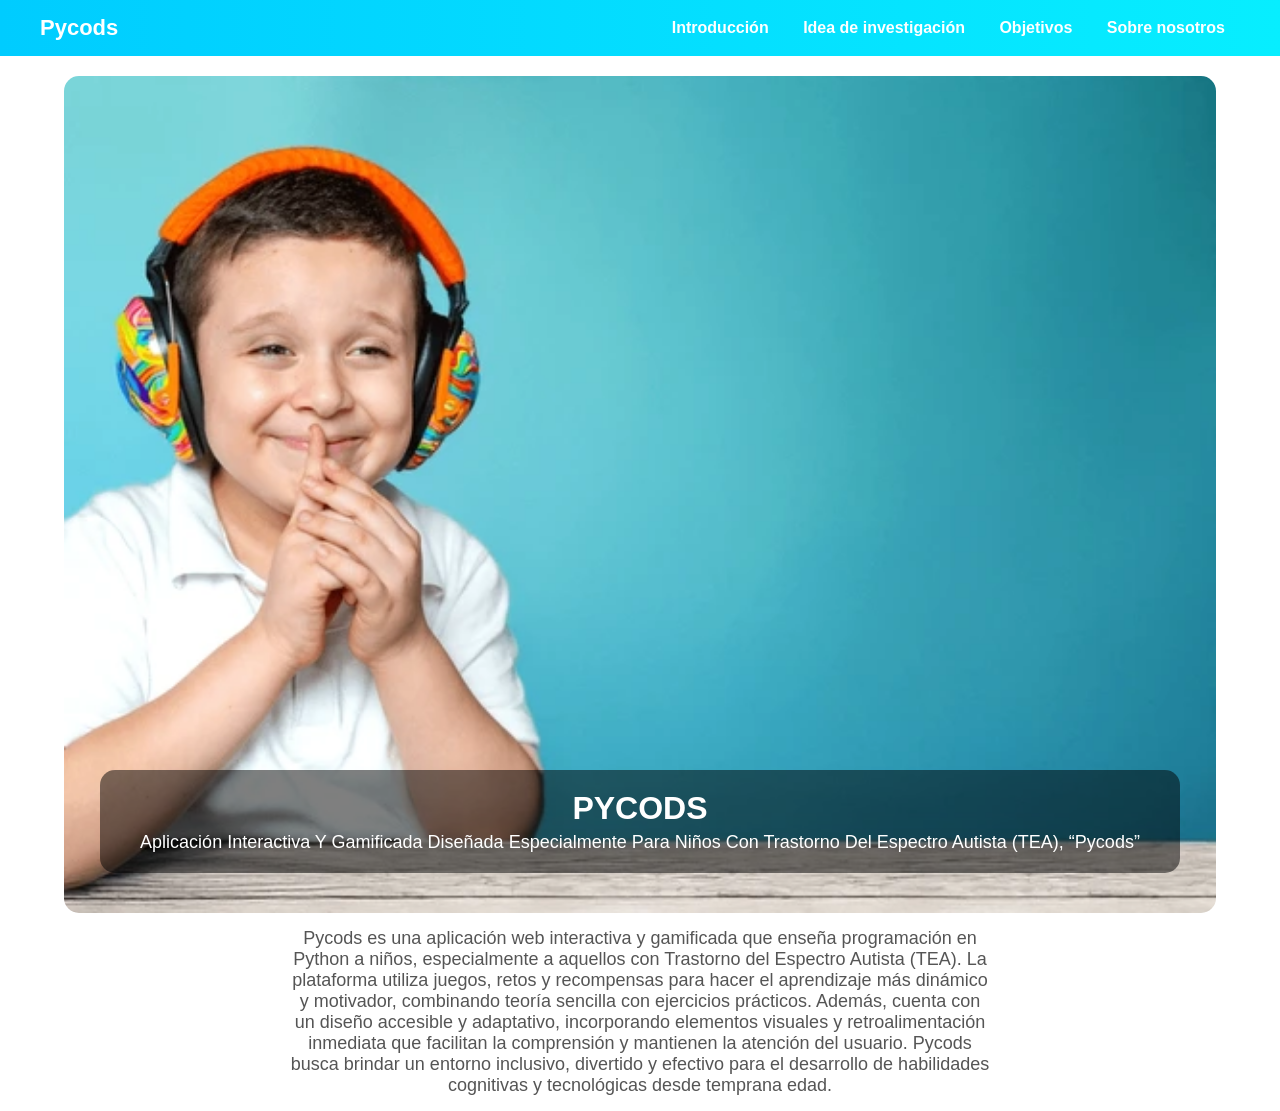
==== index.html @ 981203f5 "Add files via upload" ====
<!DOCTYPE html>
<html lang="es">
<head>
    <meta charset="UTF-8">
    <title>Pycods - Actores</title>
    <link rel="stylesheet" href="style.css">
</head>

<body>

<!-- NAVBAR -->
<header class="navbar">
    <div class="logo">Pycods</div>

    <nav class="menu">
        <a href="introduccion.html">Introducción</a>
        <a href="ideainv.html">Idea de investigación</a>
        <a href="objetivos.html">Objetivos</a>
        <a href="sobre.html">Sobre nosotros</a>
    </nav>
</header>


<!-- BANNER PRINCIPAL -->
<section class="banner">
    <img src="niños.png" class="img-banner">

    <div class="texto-banner">
        <h1>PYCODS</h1>
        <p>Aplicación Interactiva Y Gamificada Diseñada Especialmente Para Niños Con
            Trastorno Del Espectro Autista (TEA), “Pycods”
</p>
    </div>
</section>


<!-- TEXTO INFERIOR -->
<section class="descripcion">
    <p>
        Pycods es una aplicación web interactiva y gamificada que enseña programación en Python a niños, especialmente a aquellos con Trastorno del Espectro Autista (TEA). La plataforma utiliza juegos, retos y recompensas para hacer el aprendizaje más dinámico y motivador, combinando teoría sencilla con ejercicios prácticos.
        Además, cuenta con un diseño accesible y adaptativo, incorporando elementos visuales y retroalimentación inmediata que facilitan la comprensión y mantienen la atención del usuario. Pycods busca brindar un entorno inclusivo, divertido y efectivo para el desarrollo de habilidades cognitivas y tecnológicas desde temprana edad.

    </p>
</section>

</body>
</html>
---- style.css ----
*{
    margin:0;
    padding:0;
    box-sizing:border-box;
    font-family: Arial, Helvetica, sans-serif;
}

/* NAVBAR */
.navbar{
    background: linear-gradient(90deg,#00ccff,#07eeff);
    color:white;
    display:flex;
    align-items:center;
    justify-content:space-between;
    padding:15px 40px;
}

.logo{
    font-size:22px;
    font-weight:bold;
}

.menu a{
    color:white;
    text-decoration:none;
    margin:0 15px;
    font-weight:600;
}

.menu a:hover{
    text-decoration:underline;
}

.buscador input{
    padding:7px 10px;
    border-radius:20px;
    border:none;
    width:180px;
}

.buscador button{
    padding:7px 15px;
    border-radius:20px;
    border:1px solid white;
    background:transparent;
    color:white;
    margin-left:5px;
    cursor:pointer;
}

/* BANNER */
.banner{
    position:relative;
    width:100%;
    display:flex;
    justify-content:center;
    margin-top:20px;
}

.img-banner{
    width:90%;
    border-radius:15px;
}

/* TEXTO SOBRE IMAGEN */
.texto-banner{
    position:absolute;
    bottom:40px;
    background:rgba(0,0,0,0.5);
    padding:20px 40px;
    border-radius:15px;
    text-align:center;
    color:white;
}

.texto-banner h1{
    font-size:32px;
}

.texto-banner p{
    margin-top:5px;
    font-size:18px;
}

/* DESCRIPCIÓN */
.descripcion{
    width:90%;
    margin:20px auto;
    text-align:center;
    color:#555;
    font-size:15px;
}

.sobre {
    text-align: center;
    padding: 40px;
}

.descripcion {
    max-width: 700px;
    margin: 15px auto;
    font-size: 18px;
}

.creadores {
    display: flex;
    justify-content: center;
    gap: 50px;
    margin-top: 30px;
}

.persona {
    text-align: center;
}

.persona img {
    width: 150px;
    height: 150px;
    border-radius: 50%; /* 🔥 hace la imagen circular */
    object-fit: cover;
    border: 4px solid #6ec6ff;
}

.contacto {
    margin-top: 40px;
    background: #f0f8ff;
    padding: 20px;
    border-radius: 15px;
}

.contenido {
    padding: 40px;
    text-align: center;
}

.contenido p {
    max-width: 700px;
    margin: 15px auto;
    font-size: 18px;
}

ul {
    list-style: none;
    padding: 0;
}

ul li {
    background: #e3f2fd;
    margin: 10px auto;
    padding: 10px;
    border-radius: 10px;
    width: 60%;
}
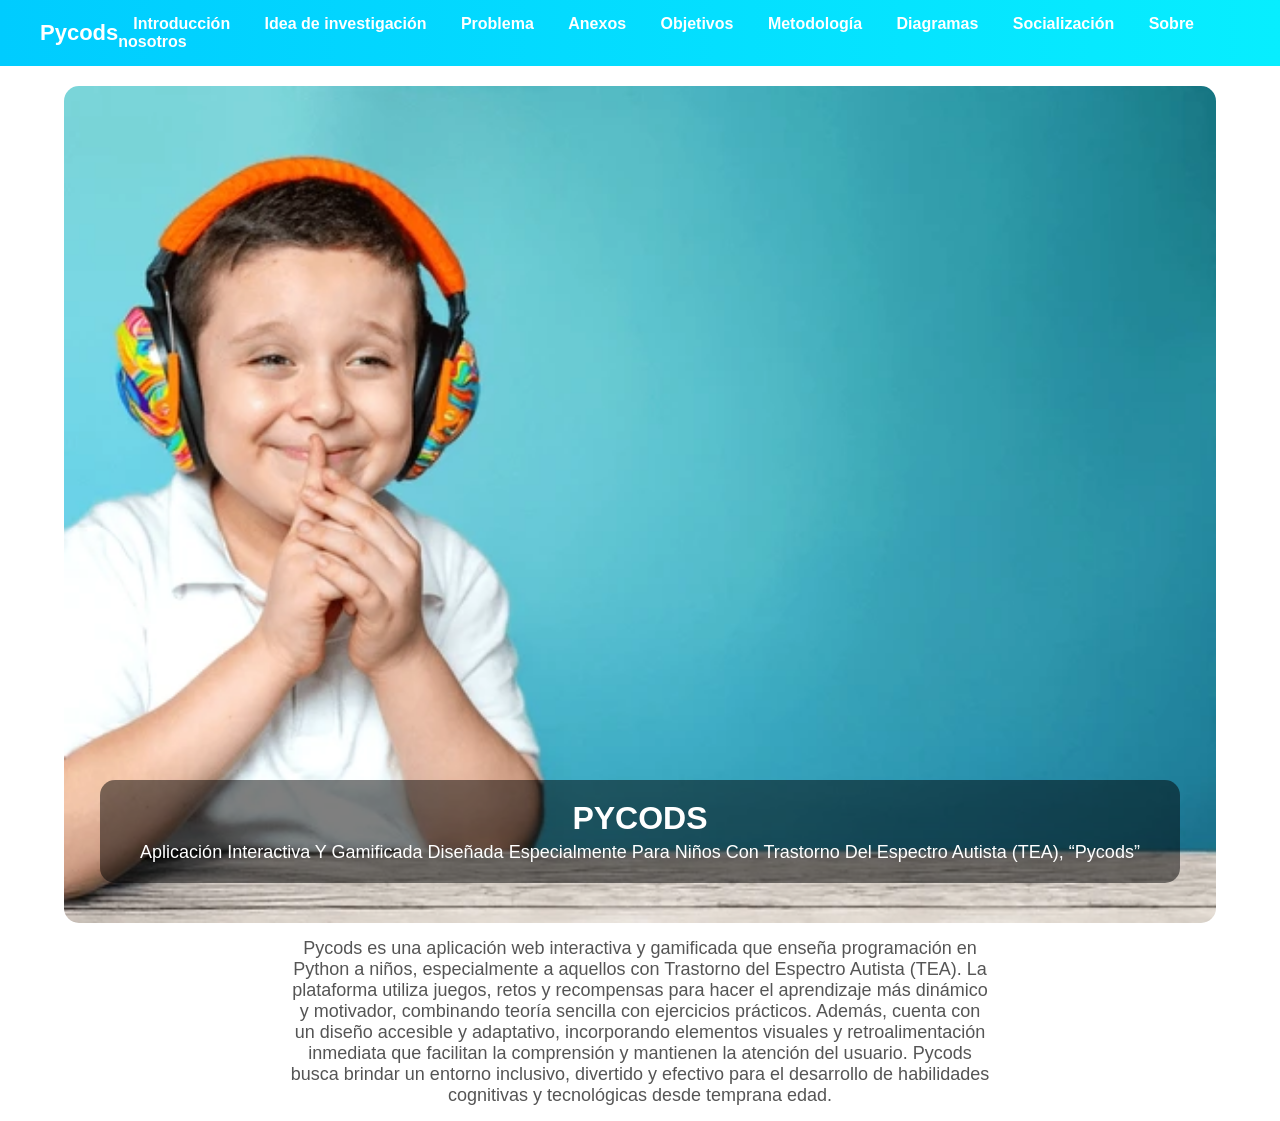
==== commit 47780f9d: "index.html" ====
--- a/index.html
+++ b/index.html
@@ -15,7 +15,12 @@
     <nav class="menu">
         <a href="introduccion.html">Introducción</a>
         <a href="ideainv.html">Idea de investigación</a>
+        <a href="problema.html">Problema</a>
+        <a href="anexos.html">Anexos</a>
         <a href="objetivos.html">Objetivos</a>
+        <a href="metodologia.html">Metodología</a>
+        <a href="diagramas.html">Diagramas</a>
+        <a href="socializacion.html">Socialización</a>
         <a href="sobre.html">Sobre nosotros</a>
     </nav>
 </header>
@@ -44,4 +49,4 @@
 </section>
 
 </body>
-</html>+</html>
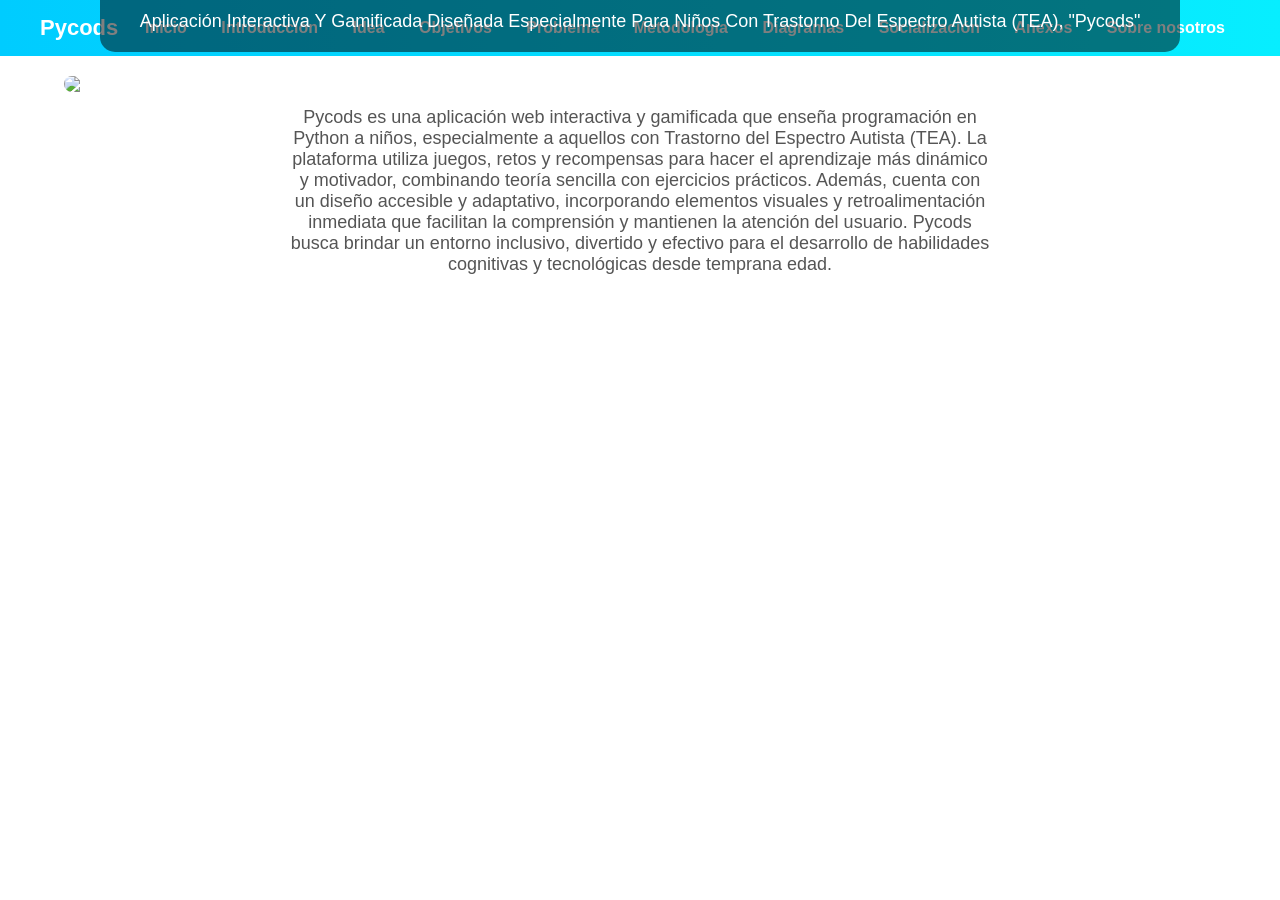
==== commit 845fb713: "index.html" ====
--- a/index.html
+++ b/index.html
@@ -11,40 +11,36 @@
 <!-- NAVBAR -->
 <header class="navbar">
     <div class="logo">Pycods</div>
-
     <nav class="menu">
+        <a href="index.html">Inicio</a>
         <a href="introduccion.html">Introducción</a>
-        <a href="ideainv.html">Idea de investigación</a>
+        <a href="ideainv.html">Idea</a>
+        <a href="objetivos.html">Objetivos</a>
         <a href="problema.html">Problema</a>
-        <a href="anexos.html">Anexos</a>
-        <a href="objetivos.html">Objetivos</a>
         <a href="metodologia.html">Metodología</a>
         <a href="diagramas.html">Diagramas</a>
         <a href="socializacion.html">Socialización</a>
+        <a href="anexos.html">Anexos</a>
         <a href="sobre.html">Sobre nosotros</a>
     </nav>
 </header>
 
-
 <!-- BANNER PRINCIPAL -->
 <section class="banner">
-    <img src="niños.png" class="img-banner">
-
+    <img src="ninos.png" class="img-banner">
     <div class="texto-banner">
         <h1>PYCODS</h1>
         <p>Aplicación Interactiva Y Gamificada Diseñada Especialmente Para Niños Con
-            Trastorno Del Espectro Autista (TEA), “Pycods”
-</p>
+            Trastorno Del Espectro Autista (TEA), "Pycods"
+        </p>
     </div>
 </section>
-
 
 <!-- TEXTO INFERIOR -->
 <section class="descripcion">
     <p>
         Pycods es una aplicación web interactiva y gamificada que enseña programación en Python a niños, especialmente a aquellos con Trastorno del Espectro Autista (TEA). La plataforma utiliza juegos, retos y recompensas para hacer el aprendizaje más dinámico y motivador, combinando teoría sencilla con ejercicios prácticos.
         Además, cuenta con un diseño accesible y adaptativo, incorporando elementos visuales y retroalimentación inmediata que facilitan la comprensión y mantienen la atención del usuario. Pycods busca brindar un entorno inclusivo, divertido y efectivo para el desarrollo de habilidades cognitivas y tecnológicas desde temprana edad.
-
     </p>
 </section>
 
--- a/style.css
+++ b/style.css
@@ -150,4 +150,4 @@
     padding: 10px;
     border-radius: 10px;
     width: 60%;
-}+}
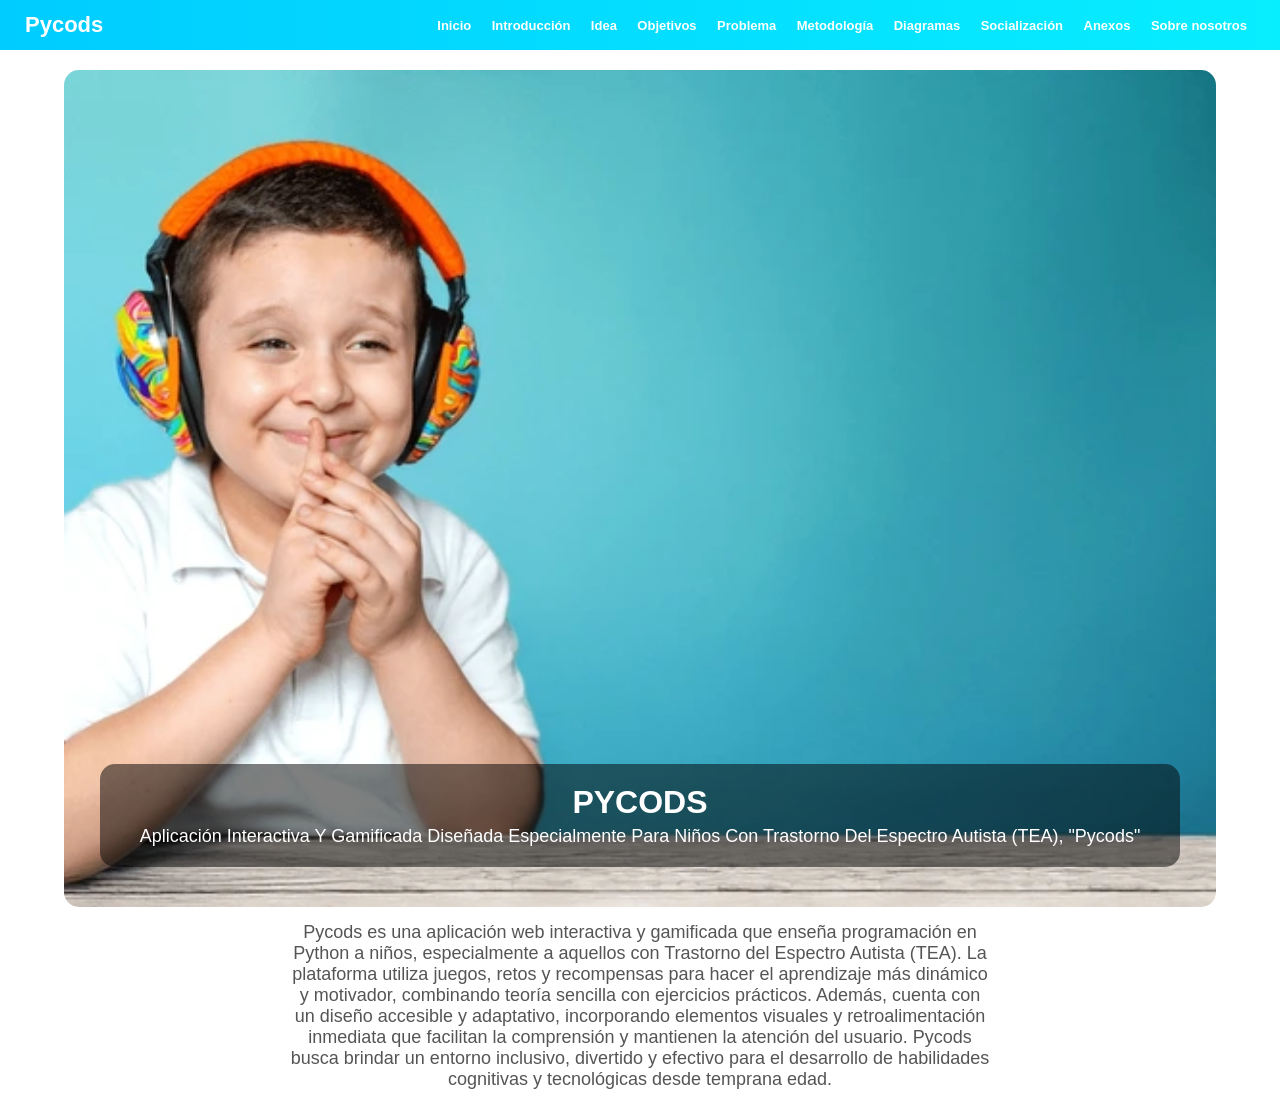
==== commit d432d11d: "index.html" ====
--- a/index.html
+++ b/index.html
@@ -27,7 +27,7 @@
 
 <!-- BANNER PRINCIPAL -->
 <section class="banner">
-    <img src="ninos.png" class="img-banner">
+    <img src="niños.png" class="img-banner">
     <div class="texto-banner">
         <h1>PYCODS</h1>
         <p>Aplicación Interactiva Y Gamificada Diseñada Especialmente Para Niños Con
--- a/style.css
+++ b/style.css
@@ -12,7 +12,9 @@
     display:flex;
     align-items:center;
     justify-content:space-between;
-    padding:15px 40px;
+    padding:12px 25px;
+    flex-wrap:wrap;
+    gap:8px;
 }
 
 .logo{
@@ -23,8 +25,10 @@
 .menu a{
     color:white;
     text-decoration:none;
-    margin:0 15px;
+    margin:0 8px;
     font-weight:600;
+    font-size:13px;
+    white-space:nowrap;
 }
 
 .menu a:hover{
